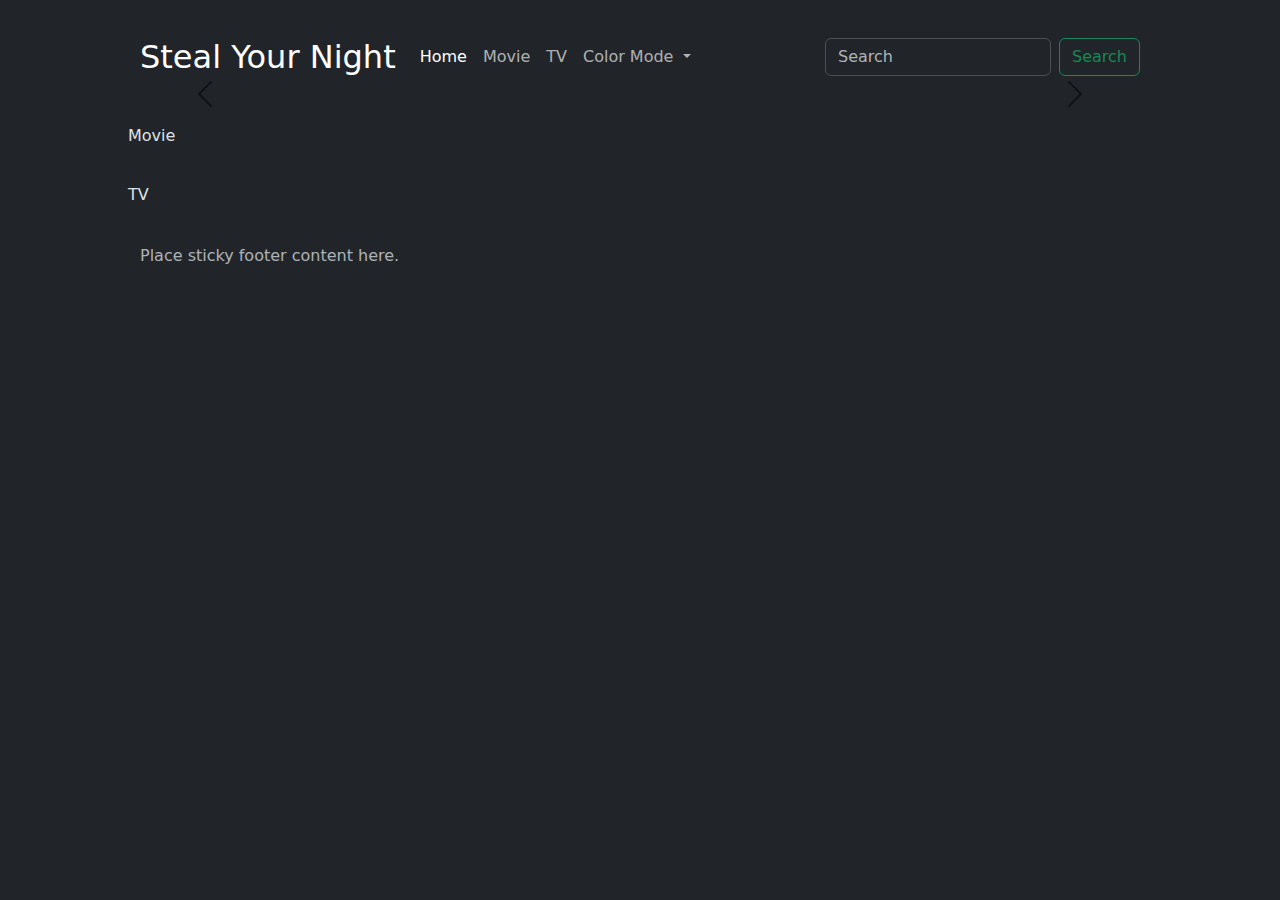
==== index.html @ eb5b6d44 "first commit" ====
<!DOCTYPE html>
<html lang="en" data-bs-theme="dark">
<head>
    <meta charset="UTF-8">
    <meta name="viewport" content="width=device-width, initial-scale=1.0">
    <title>Document</title>
    <script src="https://code.jquery.com/jquery-3.7.1.min.js"></script>
    <link href="https://cdn.jsdelivr.net/npm/bootstrap@5.3.3/dist/css/bootstrap.min.css" rel="stylesheet" integrity="sha384-QWTKZyjpPEjISv5WaRU9OFeRpok6YctnYmDr5pNlyT2bRjXh0JMhjY6hW+ALEwIH" crossorigin="anonymous">
    <script src="https://cdn.jsdelivr.net/npm/bootstrap@5.3.3/dist/js/bootstrap.bundle.min.js" integrity="sha384-YvpcrYf0tY3lHB60NNkmXc5s9fDVZLESaAA55NDzOxhy9GkcIdslK1eN7N6jIeHz" crossorigin="anonymous"></script>
    <link rel="stylesheet" href="./css/style.css">
</head>
<body class="dark">
    <header>
        <nav class="navbar navbar-expand-lg">
            <div class="container-fluid">
              <a class="navbar-brand" href="index.html">Steal Your Night</a>
              <button class="navbar-toggler" type="button" data-bs-toggle="collapse" data-bs-target="#navbarSupportedContent" aria-controls="navbarSupportedContent" aria-expanded="false" aria-label="Toggle navigation">
                <span class="navbar-toggler-icon"></span>
              </button>
              <div class="collapse navbar-collapse" id="navbarSupportedContent">
                <ul class="navbar-nav me-auto mb-2 mb-lg-0">
                  <li class="nav-item">
                    <a class="nav-link active" href="index.html">Home</a>
                  </li>
                  <li class="nav-item">
                    <a class="nav-link" href="movie.html">Movie</a>
                  </li>
                  <li class="nav-item">
                    <a class="nav-link" href="tv.html">TV</a>
                  </li>
                  <li class="nav-item dropdown">
                    <a class="nav-link dropdown-toggle" href="#" role="button" data-bs-toggle="dropdown" aria-expanded="false">
                      Color Mode
                    </a>
                    <ul class="dropdown-menu">
                      <li><a class="dropdown-item light" href="#">Light</a></li>
                      <li><a class="dropdown-item dark" href="#">Dark</a></li>
                    </ul>
                  </li>
                </ul>
                <form class="d-flex" role="search">
                  <input class="keyword form-control me-2" type="search" placeholder="Search" aria-label="Search">
                  <button class="btn btn-outline-success" type="submit">Search</button>
                </form>
              </div>
            </div>
          </nav>
    </header>
    <div class="wrapper">
        <div id="carouselExampleAutoplaying" class="carousel slide" data-bs-ride="carousel">
            <div class="carousel-inner"></div>
            <button class="carousel-control-prev" type="button" data-bs-target="#carouselExampleAutoplaying" data-bs-slide="prev">
              <span class="carousel-control-prev-icon" aria-hidden="true"></span>
              <span class="visually-hidden">Previous</span>
            </button>
            <button class="carousel-control-next" type="button" data-bs-target="#carouselExampleAutoplaying" data-bs-slide="next">
              <span class="carousel-control-next-icon" aria-hidden="true"></span>
              <span class="visually-hidden">Next</span>
            </button>
            <div class="shadow"></div>
        </div>
        <div class="contents">
            <h3>Movie</h3>
            <div class="popular-movie row gx-0"></div>
        </div>
        <div class="contents">
            <h3>TV</h3>
            <div class="trending-tv row gx-0"></div>
        </div>
    </div>
    <footer class="footer">
        <div class="container">
            <p class="text-muted">Place sticky footer content here.</p>
        </div>
    </footer>
    <script src="js/app.js"></script>
</body>
</html>
---- css/style.css ----
body {
  overflow-x: hidden;
  margin: 20px 0;
  padding: 0 10%;
}
body .navbar .navbar-brand {
  font-size: 2em;
}
body .navbar .navbar-toggler {
  border-color: rgba(0, 0, 0, 0);
}
body .navbar .navbar-nav button {
  margin: 0;
}
body .carousel {
  position: relative;
}
body .carousel .carousel-inner .carousel-item {
  border-radius: 20px;
}
body .carousel .carousel-inner .carousel-item img {
  border-radius: 20px;
}
body .carousel .carousel-inner .carousel-item .carousel-caption {
  color: #D9D9D9 !important;
  z-index: 10;
}
body .carousel .shadow {
  position: absolute;
  width: 100%;
  height: 50%;
  top: 100%;
  left: 0%;
  transform: translate(0%, -99%);
  background: linear-gradient(rgba(255, 255, 255, 0) 0, #000 80%);
}
body .contents {
  margin: 2em 0;
}
body .contents h3 {
  font-size: 1em;
}
body .contents .row {
  width: 100%;
  text-align: center;
  flex-wrap: nowrap;
  flex-direction: row;
  overflow: auto;
}
body .contents .row .card {
  padding: 0;
  cursor: pointer;
  overflow: hidden;
}
body .contents .row .card img {
  width: 100%;
  height: 100%;
  transition: transform 0.6s ease;
}
body .contents .row .card img:hover {
  transform: scale(1.1);
}
body .contents .row .card:hover {
  border: solid 2px;
}

.overlay {
  position: fixed;
  top: 0;
  left: 0;
  display: grid;
  place-items: center;
  width: 100vw;
  height: 100vh;
  background-color: rgba(0, 0, 0, 0.8);
}
.overlay .modal {
  margin: 0 auto;
  position: absolute;
  width: 60%;
  height: 80%;
  padding: 2rem;
  background-color: #212529;
  top: 50%;
  left: 50%;
  transform: translate(-50%, -50%);
  border-radius: 10px;
  box-shadow: 0 0 8px gray;
}
.overlay .modal .modal-inner {
  width: 100%;
  height: 100%;
  display: flex;
  flex-direction: column;
  justify-content: space-between;
}
.overlay .modal .modal-inner img {
  width: 100%;
}
.overlay .modal .modal-inner .btn {
  padding: 0.5rem;
  background-color: #D9D9D9;
  color: #212529;
  cursor: pointer;
}
.overlay .modal .modal-inner .btn:hover {
  background-color: #A6A6A6;
}

.light .card:hover {
  border-color: black;
}
.light .modal {
  color: #fff;
}

.dark .card:hover {
  border-color: white;
}

#movie .row {
  flex-wrap: wrap;
  row-gap: 1em;
}

#tv .row {
  flex-wrap: wrap;
  row-gap: 1em;
}

#results .row {
  flex-wrap: wrap;
  row-gap: 1em;
}/*# sourceMappingURL=style.css.map */
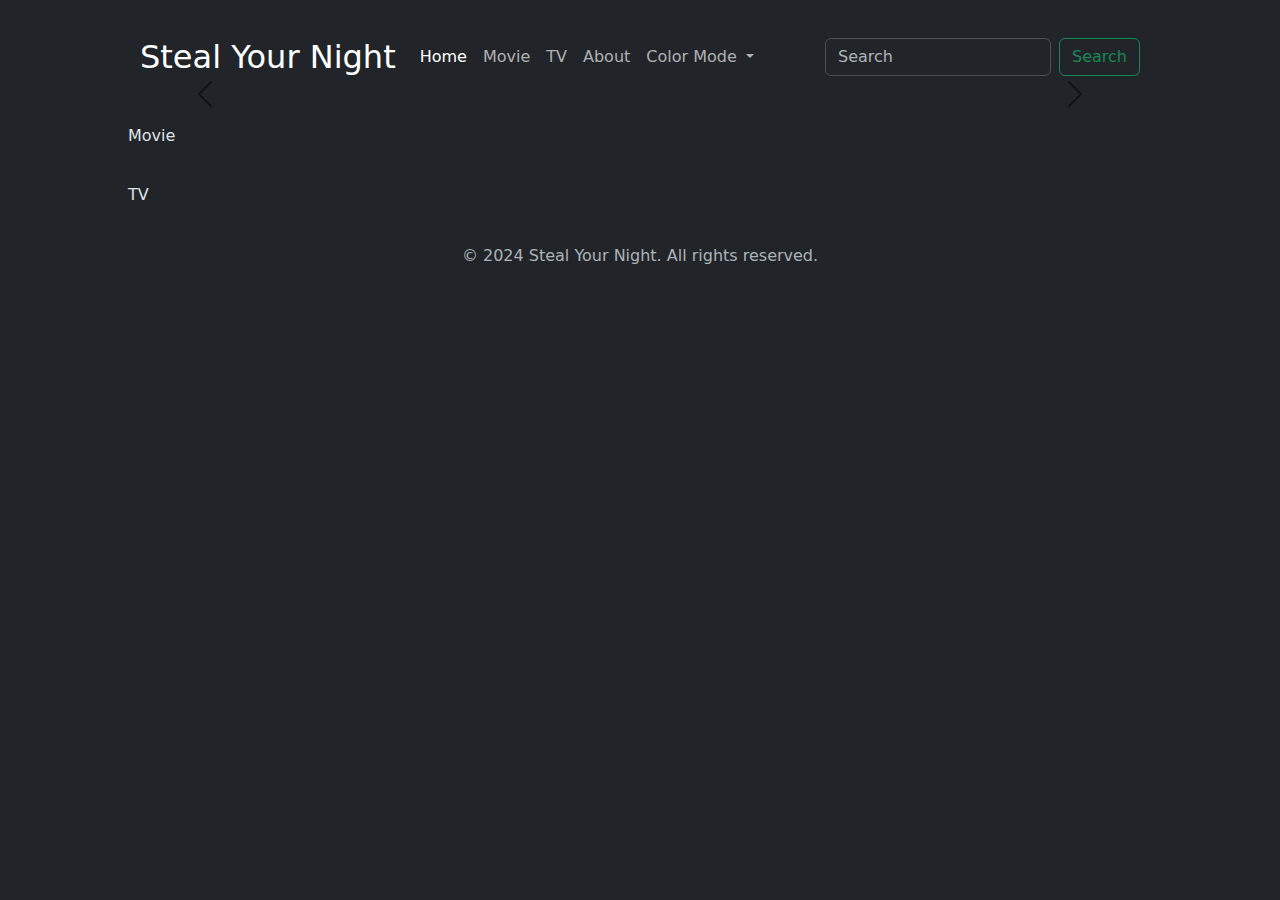
==== commit cf05fbbe: "add about page" ====
--- a/index.html
+++ b/index.html
@@ -27,6 +27,9 @@
                   </li>
                   <li class="nav-item">
                     <a class="nav-link" href="tv.html">TV</a>
+                  </li>
+                  <li class="nav-item">
+                    <a class="nav-link" href="about.html">About</a>
                   </li>
                   <li class="nav-item dropdown">
                     <a class="nav-link dropdown-toggle" href="#" role="button" data-bs-toggle="dropdown" aria-expanded="false">
@@ -69,8 +72,8 @@
         </div>
     </div>
     <footer class="footer">
-        <div class="container">
-            <p class="text-muted">Place sticky footer content here.</p>
+        <div class="container text-center">
+            <p class="text-muted">© 2024 Steal Your Night. All rights reserved.</p>
         </div>
     </footer>
     <script src="js/app.js"></script>
--- a/css/style.css
+++ b/css/style.css
@@ -73,6 +73,7 @@
   width: 100vw;
   height: 100vh;
   background-color: rgba(0, 0, 0, 0.8);
+  z-index: 11;
 }
 .overlay .modal {
   margin: 0 auto;
@@ -86,6 +87,7 @@
   transform: translate(-50%, -50%);
   border-radius: 10px;
   box-shadow: 0 0 8px gray;
+  z-index: 12;
 }
 .overlay .modal .modal-inner {
   width: 100%;
